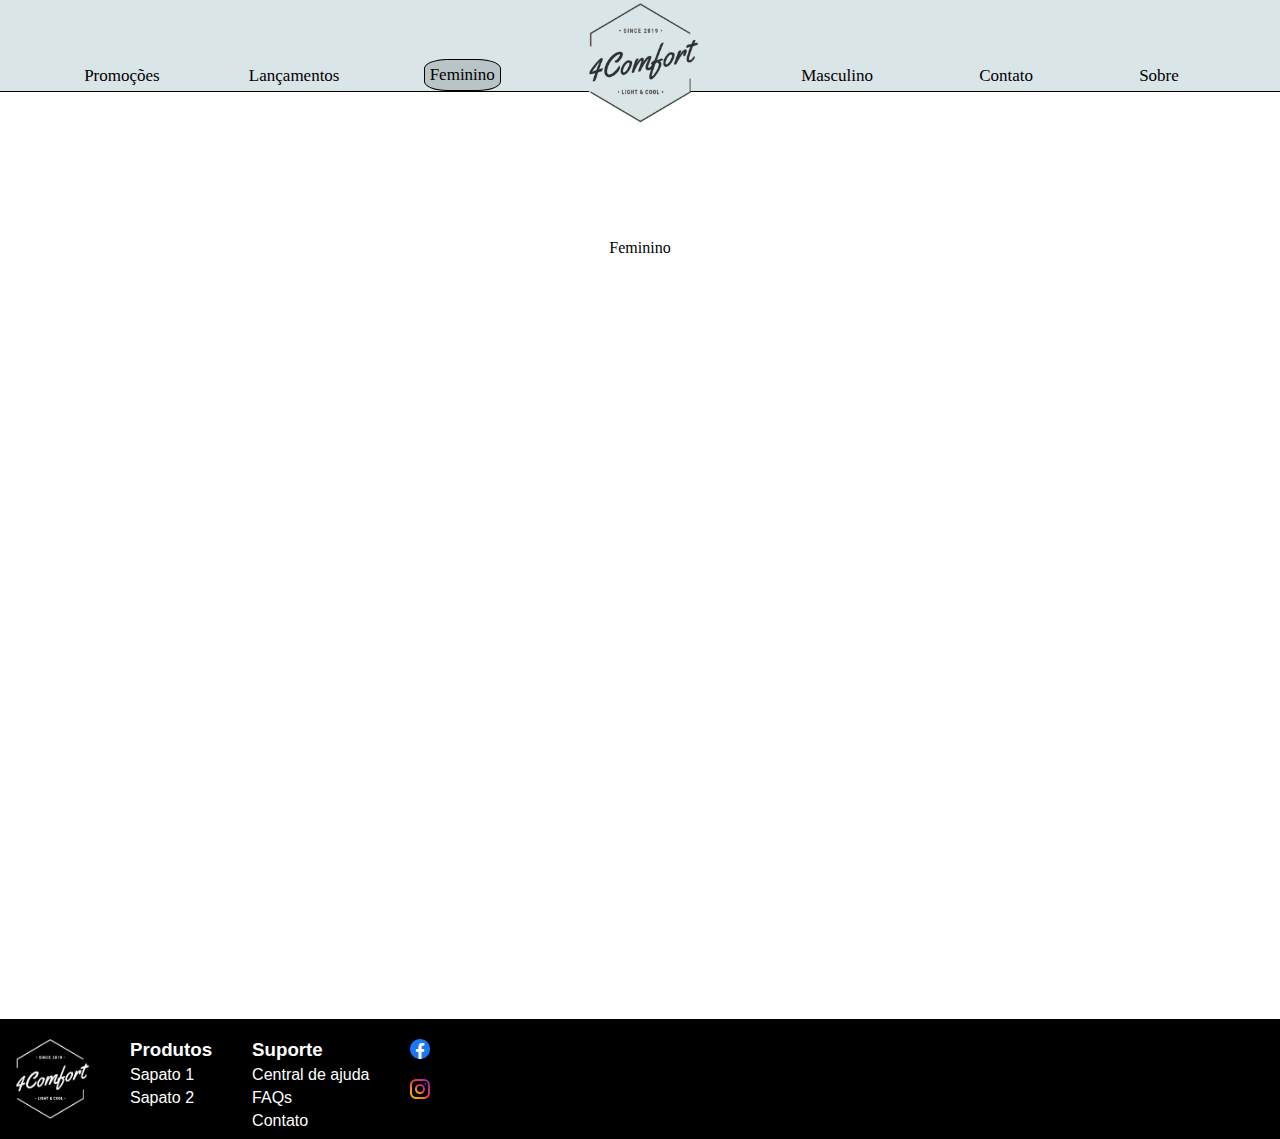
==== feminino.html @ e9eb9318 "Término de responsividade" ====
<!DOCTYPE html>
<html lang="pt-br">
<head>
    <meta charset="UTF-8">
    <meta name="viewport" content="width=device-width, initial-scale=1.0">
    <link rel="stylesheet" href="/style.css" />
    <title>4comfort: Conforto aos seus pés</title>
    <script src="/script.js" defer></script>
</head>
<body>
    <header>
        <nav class="menu">
            <a class="menuButtons" href="/promocoes.html">Promoções</a>
            <a class="menuButtons" href="/lancamentos.html">Lançamentos</a>
            <a class="menuButtonsCurrent" href="/feminino.html">Feminino</a>
        </nav>
            <a href="/principal.html" class="header" id="logoContainer"><img id="logo" src="/Media/Logo4Comfort.png" alt="4ComfortLogo"></a>
        <nav>
            <a class="menuButtons" href="/masculino.html">Masculino</a>
            <a class="menuButtons" href="/contato.html">Contato</a>
            <a class="menuButtons" href="/sobre.html">Sobre</a>
        </nav>
        
    </header>
    <main>
        <p>Feminino</p>
    </main>
    <footer>
        <div id="footerContent">
            <img src="/Media/Logo4ComfortNegative.png" id="logoFooter">
            <div id="products">
                <h3>Produtos</h3>
                <a>Sapato 1</a>
                <a>Sapato 2</a>
            </div>
            <div id="support">
                <h3>Suporte</h3>
                <a>Central de ajuda</a>
                <a>FAQs</a>
                <a>Contato</a>
            </div>
            <div id="socialMediaIcons">
                <a><img class="socialIcons" id="facebookIcon" src="/Media/Produtos/Facebook_f_logo_(2019).png"><a
                        href=""></a>
                    <a><img class="socialIcons" id="instagramIcon" src="/Media/Produtos/instagram_318-566741.png"></a>
            </div>
        </div>
    </footer>
</body>
</html>
---- style.css ----
* {
    margin: 0;
    padding: 0;
}

header {
    display: flex;
    border-bottom: 1px solid black;
    background-color: hsl(189, 21%, 88%);
    height: 91px;
    position: fixed;
    top: 0;
    width: 100%;
}

nav{
    height: 100%;
    width: 100%;
    display: flex;
    align-items: flex-end;
    justify-content: space-evenly;
    
}

.menuButtons{
    padding: 5px;
    font-size: 17px;
    text-decoration: none;
    color: black;
}

.menuButtons:hover{
    border: 1px solid black;
    border-radius: 30%;
    color: black;
    background-color: hsl(190, 10%, 75%);
}

.menuButtonsCurrent{
    border: 1px solid black;
    padding: 5px;
    font-size: 17px;
    border-radius: 30%;
    color: black;
    background-color: hsl(190, 10%, 75%);
    text-decoration: none;
}

#contactForm{
    display: flex;
    gap: 10px;
    flex-direction: column;
    background-color: hsl(189, 21%, 88%);
    border: 2px solid black;
    border-radius: 20%;
    align-items: flex-start;
    justify-content: space-between;
    padding: 50px;
}

.formFields{
    display: flex;
    flex-direction: column;
    gap: 3px;
}

#email{
    border-top-left-radius: 10px;
    border-bottom-right-radius: 10px;
    padding: 5px;
    border: 2px solid black;
}

textarea{
    resize: none;
    height: 70px;
    width: 170px;
    padding: 5px;
    border-top-left-radius: 10%;
    border-bottom-right-radius: 10%;
    border: 2px solid black;
}

button{
    padding: 5px;
    background-color: hsl(189, 21%, 88%);
    border: 2px solid black;
    border-radius: 10px;
    cursor: pointer;
}

button:hover{
    background-color: hsl(190, 10%, 75%);
    color: white;
}

#logoContainer{
    margin: 0;
    display: flex;
    justify-content: center;
}


#logo {
    align-self: center;
    justify-self: center;
    height: 120px;
    width: 120px;
    transform: translateY(17px);
}

body {
    height: 100vh;
    margin-top: 26.5vh;
    display: flex;
    flex-direction: column;
    align-items: center;
    justify-content: space-between;
}

main {
    display: flex;
    flex-direction: column;
    align-items: center;
    justify-content: center;
    gap: 5px;
}

#shopNow{
    display: flex;
    flex-direction: row;
    gap: 200px;
    height: 100px;
    justify-items: center;
    align-items: center;
    padding: 20px;
}

.shopNowItems{
    display: flex;
    flex-direction: column;
    justify-items: center;
    align-items: center;
    gap: 10px;
}

.shopLink{
    text-decoration: none;
    background-color: black;
    border-top-left-radius: 15%;
    border-bottom-right-radius: 15% ;
    color: white;
    padding: 5px;
}

#promoShoes{
    height: 400px;
    border-radius: 10%;
}

footer {
    display: flex;
    font-family: Arial, Helvetica, sans-serif;
    background-color: black;
    color: white;
    height: 100px;
    padding: 10px;
    bottom: 0;
    width: 100%;
}

#logoFooter{
    height: 80px;
    width: 80px;
}

#products{
    display: flex;
    flex-direction: column;
    gap: 5px;
}

#support{
    display: flex;
    flex-direction: column;
    gap: 5px;
}

#footerContent{
    display: flex;
    flex-direction: row;
    height: 60px;
    padding: 10px;
    gap: 40px;
}

.socialIcons{
    display: flex;
    flex-direction: column;
    height: 20px;
    width: 20px;
}

#socialMediaIcons{
    display: flex;
    flex-direction: column;
    gap: 10px;
}

/* Responsividade */

@media screen and (max-width: 915px) {
    header {
        display: flex;
        border-bottom: 1px solid black;
        background-color: #DAE5E7;
        height: 8vh;
        position: fixed;
        top: 0;
        width: 100%;
        padding: 0.5vh;
    }
    .menuButtons{
        padding: 5px;
        font-size: 9px;
        text-decoration: none;
        color: black;
    }
    
    .menuButtonsCurrent{
        border: 1px solid black;
        padding: 5px;
        font-size: 9px;
        border-radius: 30%;
        color: black;
        background-color: hsl(190, 10%, 75%);
        text-decoration: none;
    }

    #promoShoes{
        height: 150px;
    }


    #logo {
        justify-content: flex-start;
        height: 55px;
        width: 55px;
    }


    footer {
        display: flex;
        font-family: Arial, Helvetica, sans-serif;
        background-color: black;
        color: white;
        height: 100px;
        padding: 10px;
        bottom: 0;
        width: 100%;
    }
    
    #logoFooter{
        height: 80px;
        width: 80px;
    }
    
    #products{
        display: flex;
        flex-direction: column;
        gap: 5px;
    }
    
    #support{
        display: flex;
        flex-direction: column;
        height: 10px;
        gap: 5px;
    }
    
    #footerContent{
        display: flex;
        flex-direction: row;
        height: 60px;
        padding: 5px;
        gap: 20px;
        
    }

    #shopNow{
        display: flex;
        flex-direction: row;
        gap: 48px;
        height: 100px;
        width: 300px;
        justify-items: center;
        align-items: center;
        padding: 20px;
        font-size: 10px;
    }
    
    .shopNowItems{
        display: flex;
        flex-direction: column;
        justify-items: center;
        align-items: center;
        gap: 10px;
    }
    
    .shopLink{
        text-decoration: none;
        background-color: black;
        border-top-left-radius: 15%;
        border-bottom-right-radius: 15% ;
        color: white;
        padding: 5px;
    }

}
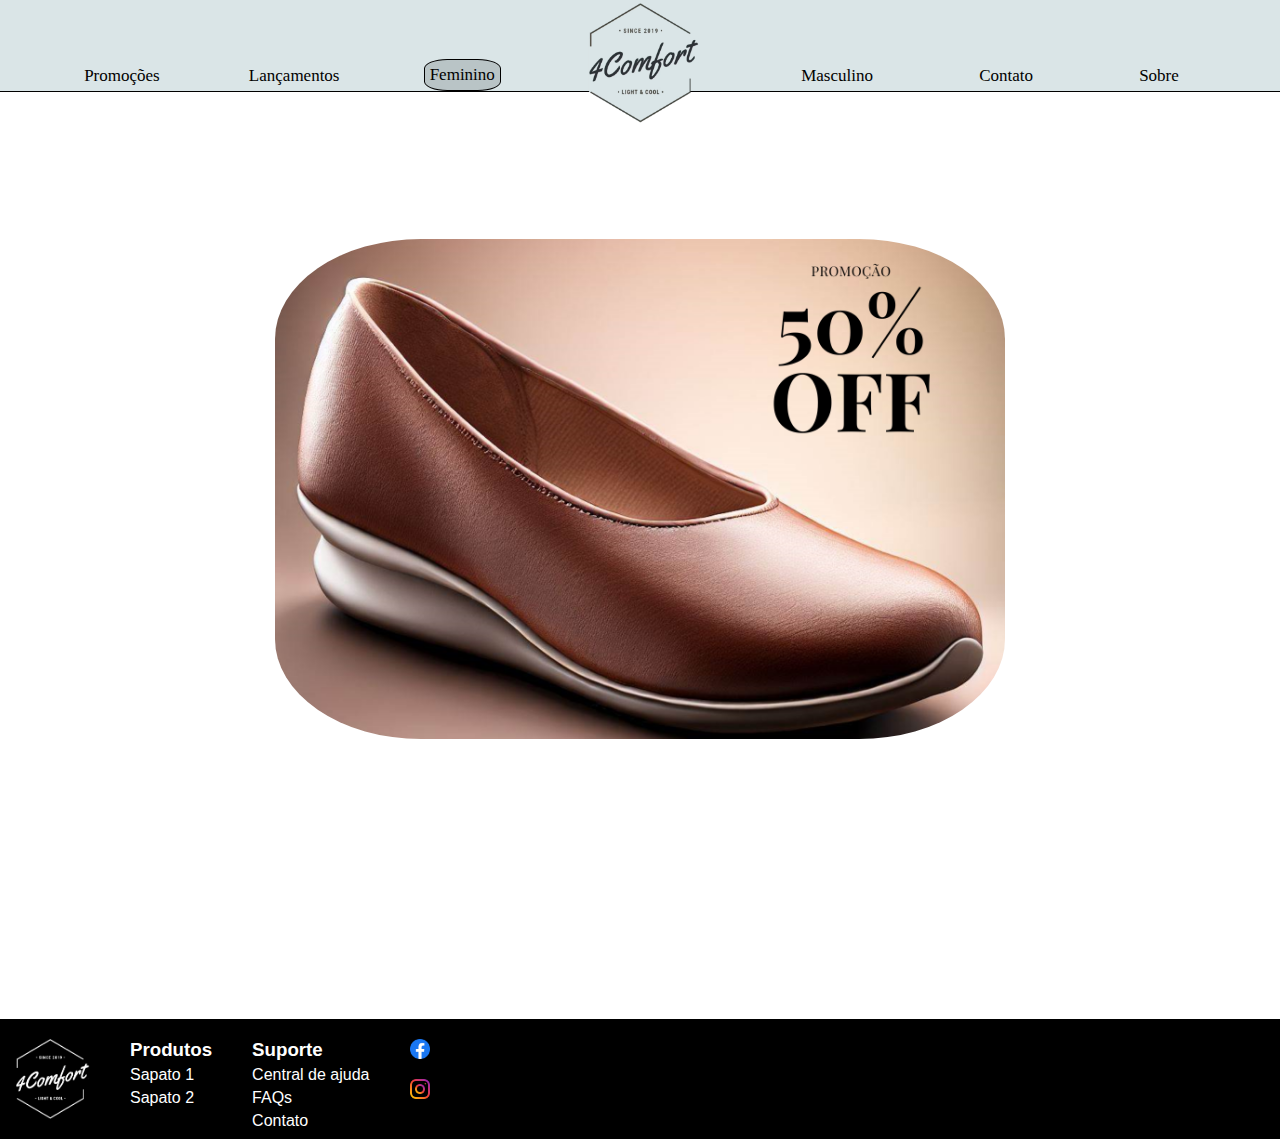
==== commit 183ec0a8: "PR para correção" ====
--- a/feminino.html
+++ b/feminino.html
@@ -1,5 +1,6 @@
 <!DOCTYPE html>
 <html lang="pt-br">
+
 <head>
     <meta charset="UTF-8">
     <meta name="viewport" content="width=device-width, initial-scale=1.0">
@@ -7,6 +8,7 @@
     <title>4comfort: Conforto aos seus pés</title>
     <script src="/script.js" defer></script>
 </head>
+
 <body>
     <header>
         <nav class="menu">
@@ -14,16 +16,17 @@
             <a class="menuButtons" href="/lancamentos.html">Lançamentos</a>
             <a class="menuButtonsCurrent" href="/feminino.html">Feminino</a>
         </nav>
-            <a href="/principal.html" class="header" id="logoContainer"><img id="logo" src="/Media/Logo4Comfort.png" alt="4ComfortLogo"></a>
+        <a href="/index.html" class="header" id="logoContainer"><img id="logo" src="/Media/Logo4Comfort.png"
+            alt="4ComfortLogo"></a>
         <nav>
             <a class="menuButtons" href="/masculino.html">Masculino</a>
             <a class="menuButtons" href="/contato.html">Contato</a>
             <a class="menuButtons" href="/sobre.html">Sobre</a>
         </nav>
-        
+
     </header>
     <main>
-        <p>Feminino</p>
+        <img id="femShoeShop" src="/Media/Produtos/SapatoFeminino1.png"> 
     </main>
     <footer>
         <div id="footerContent">
@@ -40,11 +43,13 @@
                 <a>Contato</a>
             </div>
             <div id="socialMediaIcons">
-                <a><img class="socialIcons" id="facebookIcon" src="/Media/Produtos/Facebook_f_logo_(2019).png"><a
-                        href=""></a>
-                    <a><img class="socialIcons" id="instagramIcon" src="/Media/Produtos/instagram_318-566741.png"></a>
+                <a href="/contato.html"><img class="socialIcons" id="facebookIcon"
+                        src="/Media/Produtos/Facebook_f_logo_(2019).png"><a href=""></a>
+                    <a href="/contato.html"><img class="socialIcons" id="instagramIcon"
+                            src="/Media/Produtos/instagram_318-566741.png"></a>
             </div>
         </div>
     </footer>
 </body>
-</html>
+
+</html>--- a/style.css
+++ b/style.css
@@ -205,6 +205,17 @@
     display: flex;
     flex-direction: column;
     gap: 10px;
+}
+
+#femShoeShop{
+    height: 500px;
+    border-radius: 20%;
+}
+
+#mascShoeShop{
+    height: 550px;
+    width: 700px;
+    border-radius: 20%;
 }
 
 /* Responsividade */
@@ -316,4 +327,15 @@
         padding: 5px;
     }
 
+    #femShoeShop{
+        height: 220px;
+        border-radius: 20%;
+    }
+    
+    #mascShoeShop{
+        height: 260px;
+        width: 300px;
+        border-radius: 20%;
+    }
+
 }